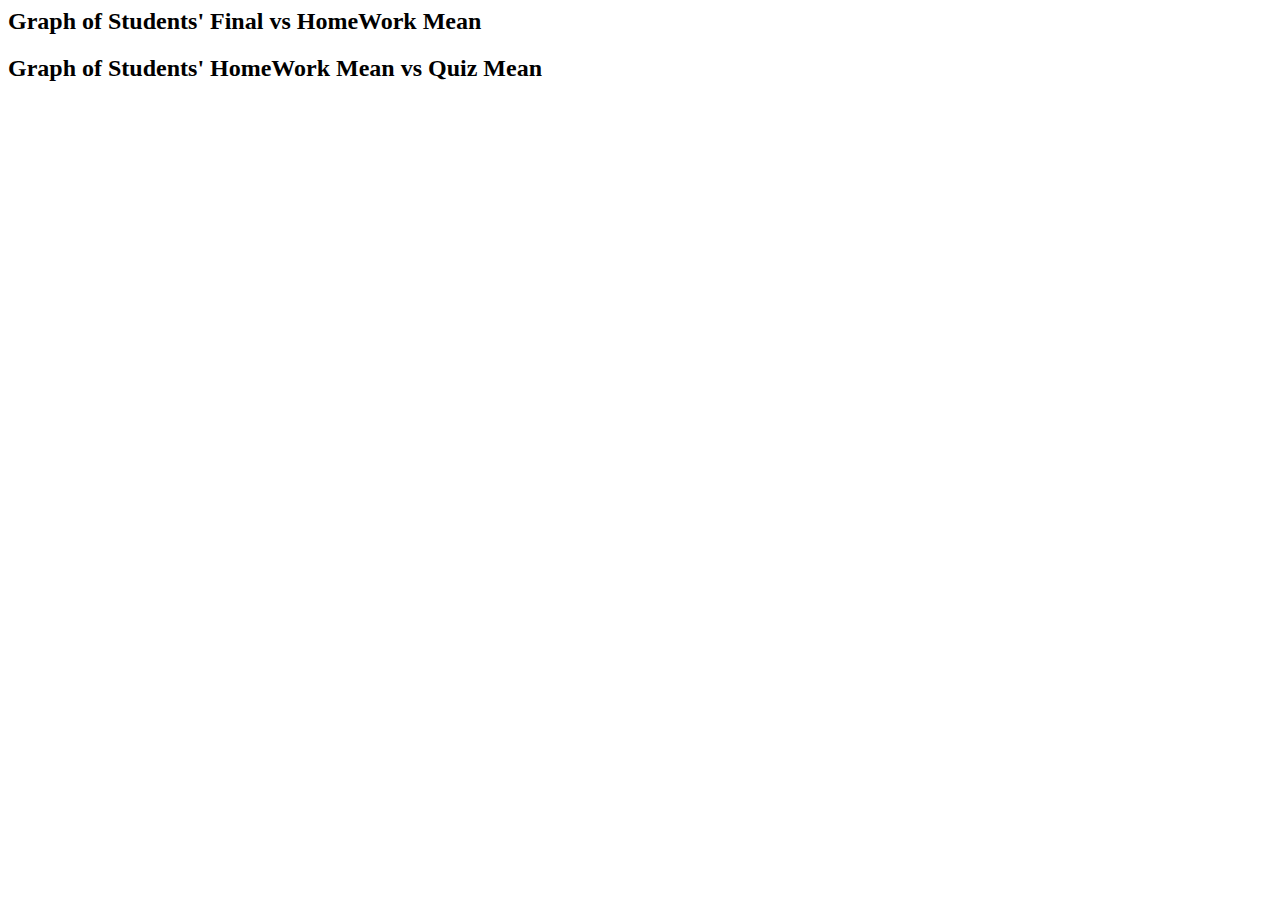
==== index.html @ 39cf54cf "Rename Two_Grades.html to index.html" ====
<html> 

<head> 
    <link rel="stylesheet" href="Two_Grades.css"> 
    <title> Graph of Students' Grade</title>
    </head>
<body> 
    
<h2 id="first"> Graph of Students' Final vs HomeWork Mean </h2>    
    
    <svg id="graph1" class="hidden"> 
    
    
    
    </svg>
    
   <h2 id="second"> Graph of Students' HomeWork Mean vs Quiz Mean</h2>  
 
    
     <svg id="graph2" class="hidden"> 
    
    
    
    </svg> 
    
    
      <script src="https://d3js.org/d3.v6.min.js"></script>
     <script src="classData.json"></script>
    <script src="Two_Grades.js"> </script>
    
    </body>


</html>
---- Two_Grades.css ----
#tooltip {
    position: absolute; width: 200px; height: auto; padding: 10px; background-color: white; border-radius: 10px; box-shadow: 4px 4px 10px rgb(0,0,0,0,4);
}

.hidden{display: none;
    
}
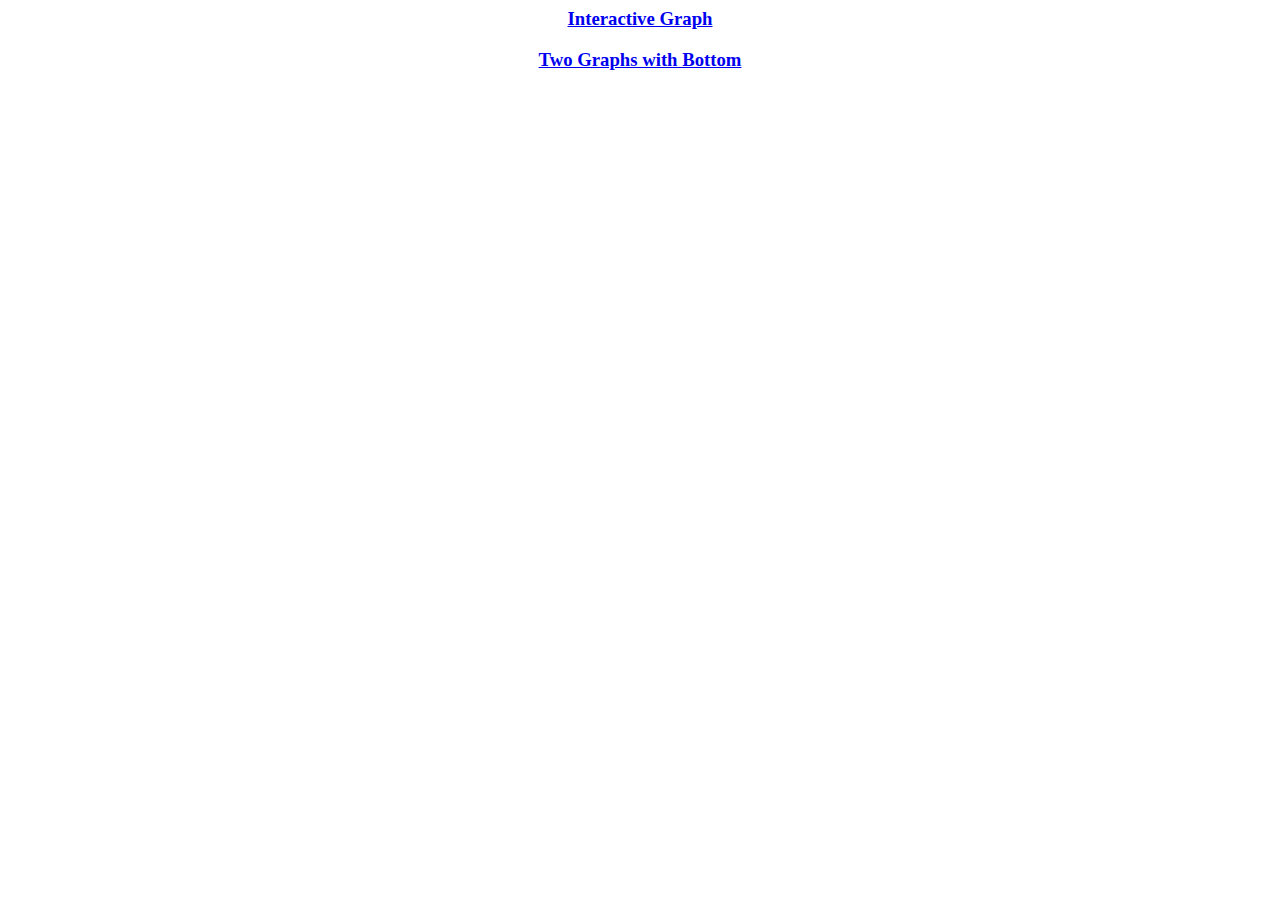
==== commit 98ba95e6: "final" ====
--- a/index.html
+++ b/index.html
@@ -1,37 +1,14 @@
+<htm> 
 
-<html> 
+<body style="text-align: center"> 
+    
+    <h3> <a href="Graph.html"> Interactive Graph</a> </h3>
 
-<head> 
-    <link rel="stylesheet" href="Two_Grades.css"> 
-    <title> Graph of Students' Grade</title>
-    </head>
-<body> 
+    <h3> <a href="Two_Grades.html"> Two Graphs with Bottom</a> </h3>
     
-<h2 id="first"> Graph of Students' Final vs HomeWork Mean </h2>    
-    
-    <svg id="graph1" class="hidden"> 
-    
-    
-    
-    </svg>
-    
-   <h2 id="second"> Graph of Students' HomeWork Mean vs Quiz Mean</h2>  
- 
-    
-     <svg id="graph2" class="hidden"> 
-    
-    
-    
-    </svg> 
-    
-    
-      <script src="https://d3js.org/d3.v6.min.js"></script>
-     <script src="classData.json"></script>
-    <script src="Two_Grades.js"> </script>
     
     </body>
 
 
-</html>
 
-
+</htm>